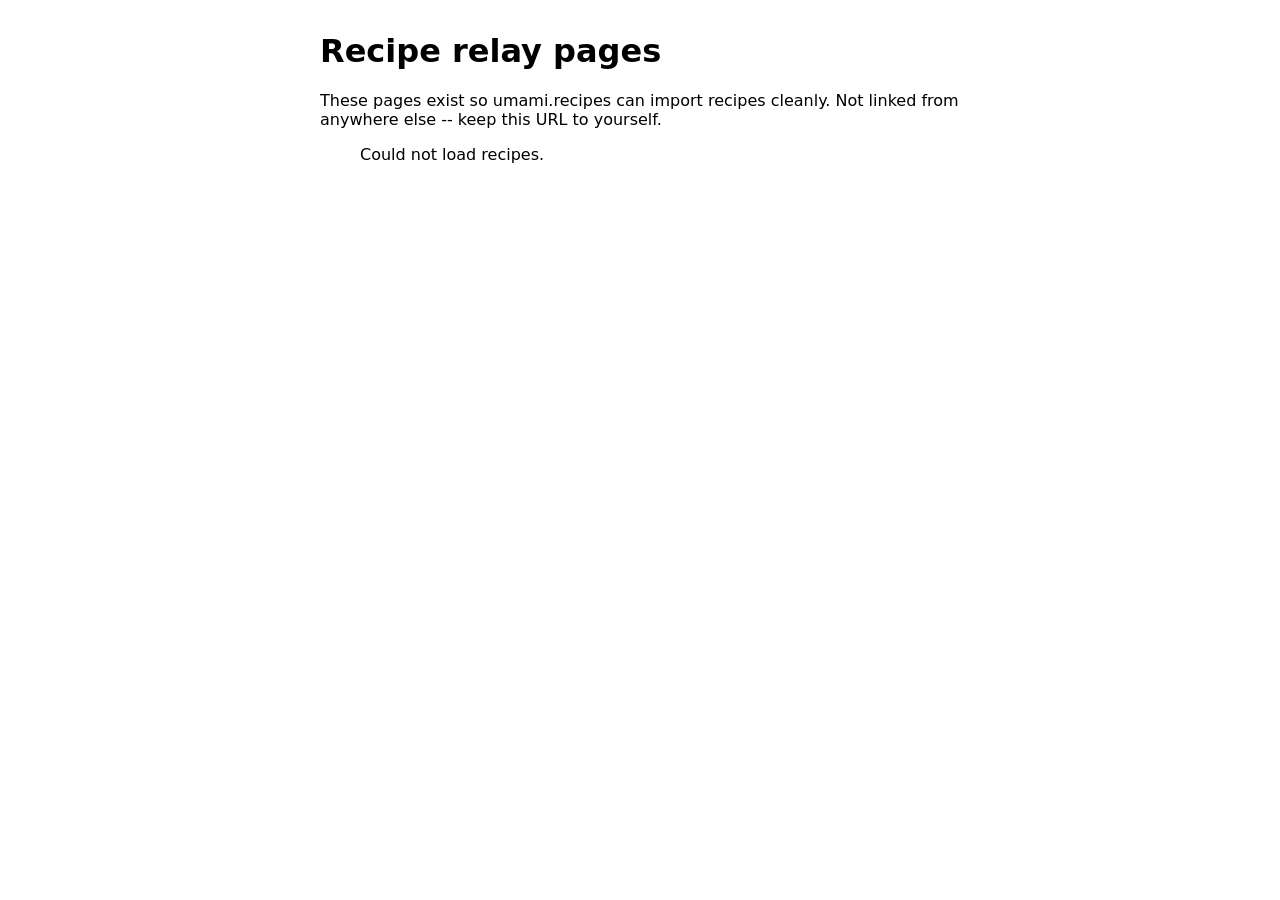
==== app/relay_static/index.html @ b1229fc4 "Replace GitHub Pages relay with a second container + shared volume Adds a plain nginx:alpine service" ====
<!doctype html>
<html lang="en">
<head>
<meta charset="utf-8">
<title>umami-recipe-relay</title>
<meta name="viewport" content="width=device-width, initial-scale=1">
<style>
body { font-family: system-ui, sans-serif; max-width: 640px; margin: 2rem auto; padding: 0 1rem; }
li { margin-bottom: 0.4rem; }
</style>
</head>
<body>
<h1>Recipe relay pages</h1>
<p>These pages exist so umami.recipes can import recipes cleanly. Not linked
from anywhere else -- keep this URL to yourself.</p>
<ul id="list"><li>Loading&hellip;</li></ul>
<script src="index.js"></script>
</body>
</html>
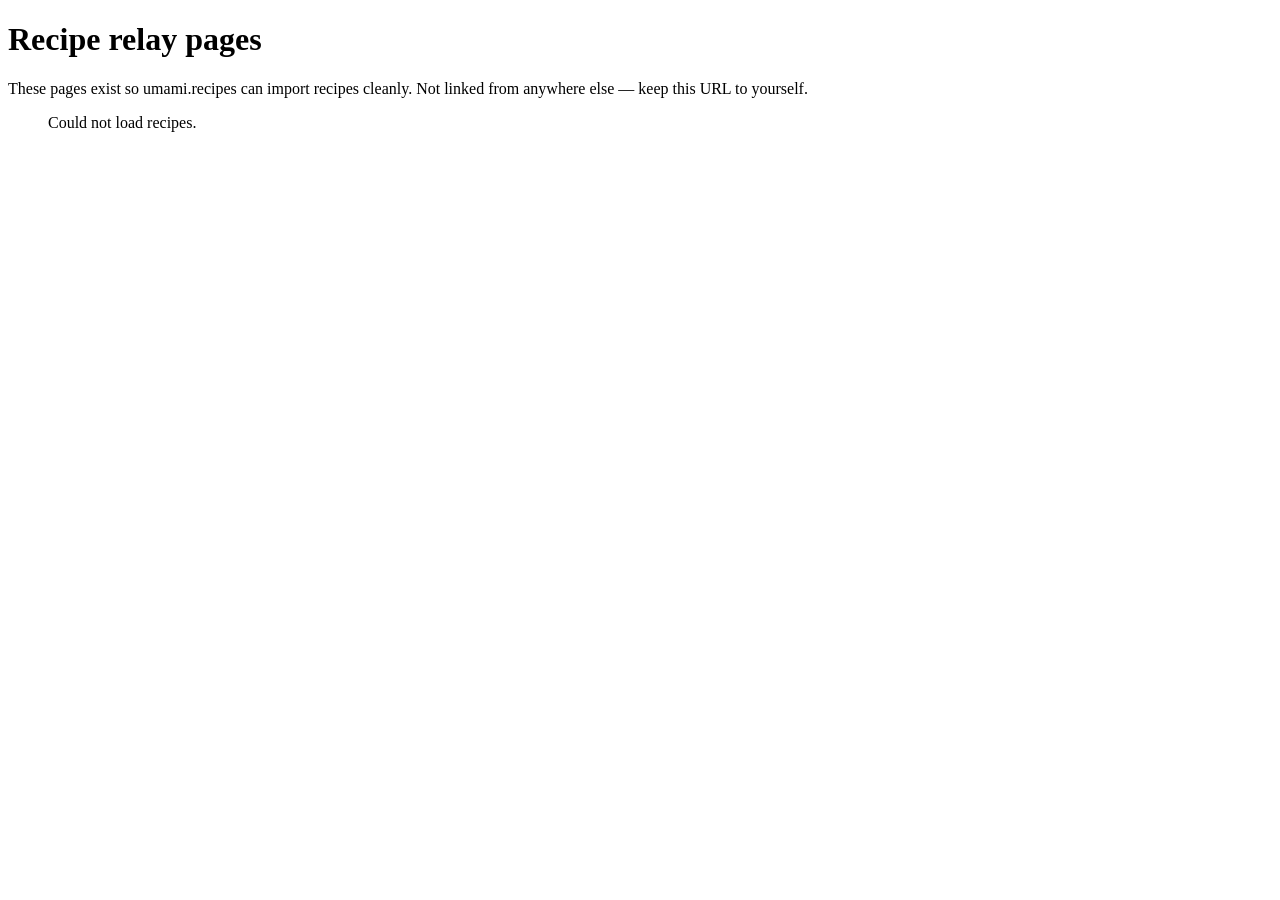
==== commit fbc91ad4: "Give the relay pages a real design: shared stylesheet, responsive layout Adds app/relay_static/style" ====
--- a/app/relay_static/index.html
+++ b/app/relay_static/index.html
@@ -4,16 +4,15 @@
 <meta charset="utf-8">
 <title>umami-recipe-relay</title>
 <meta name="viewport" content="width=device-width, initial-scale=1">
-<style>
-body { font-family: system-ui, sans-serif; max-width: 640px; margin: 2rem auto; padding: 0 1rem; }
-li { margin-bottom: 0.4rem; }
-</style>
+<link rel="stylesheet" href="/style.css">
 </head>
 <body>
+<div class="relay-index">
 <h1>Recipe relay pages</h1>
 <p>These pages exist so umami.recipes can import recipes cleanly. Not linked
-from anywhere else -- keep this URL to yourself.</p>
+from anywhere else &mdash; keep this URL to yourself.</p>
 <ul id="list"><li>Loading&hellip;</li></ul>
+</div>
 <script src="index.js"></script>
 </body>
 </html>
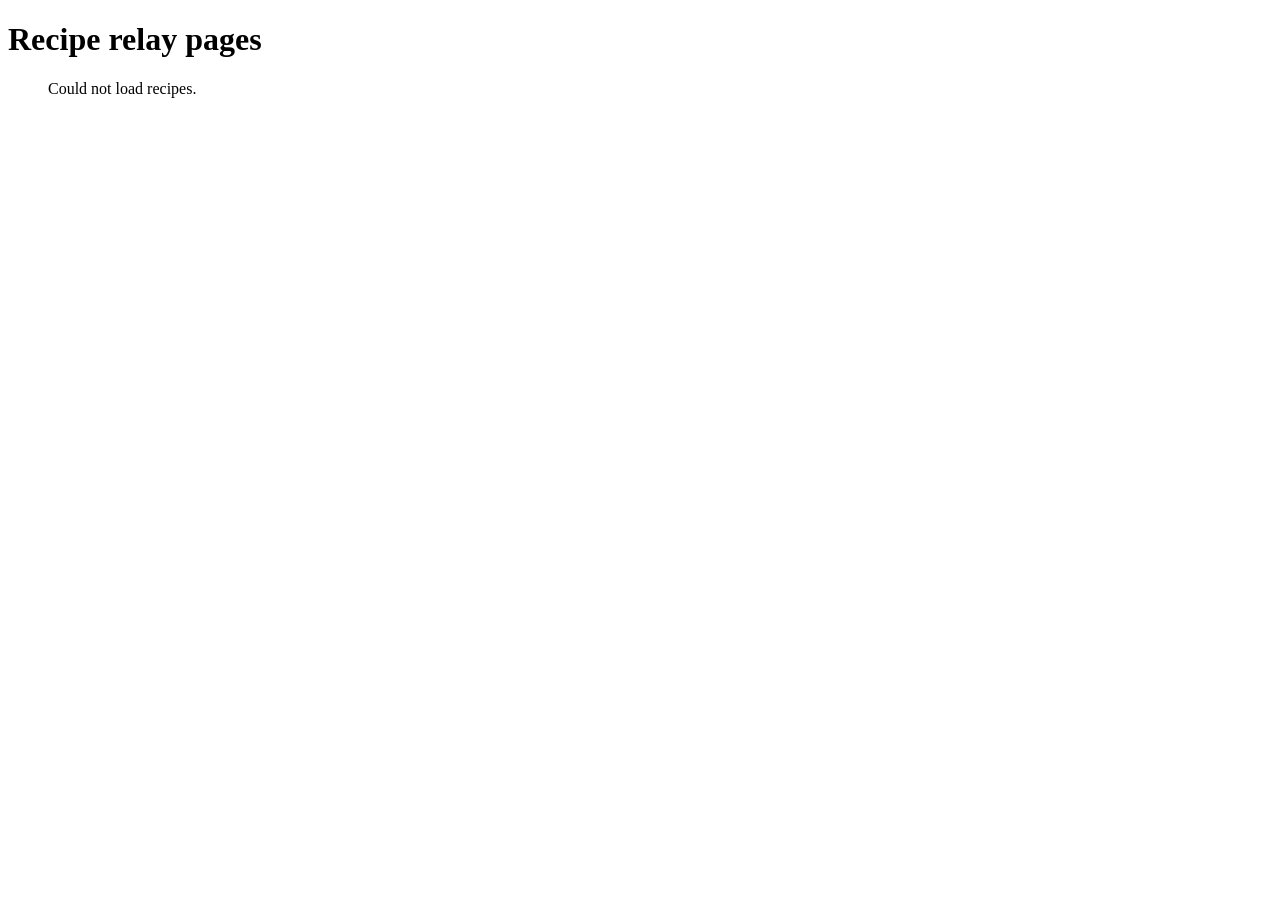
==== commit bbd178b7: "Remove the description paragraph from the relay index page Co-Authored-By: Claude Sonnet 5 <noreply@" ====
--- a/app/relay_static/index.html
+++ b/app/relay_static/index.html
@@ -9,8 +9,6 @@
 <body>
 <div class="relay-index">
 <h1>Recipe relay pages</h1>
-<p>These pages exist so umami.recipes can import recipes cleanly. Not linked
-from anywhere else &mdash; keep this URL to yourself.</p>
 <ul id="list"><li>Loading&hellip;</li></ul>
 </div>
 <script src="index.js"></script>
